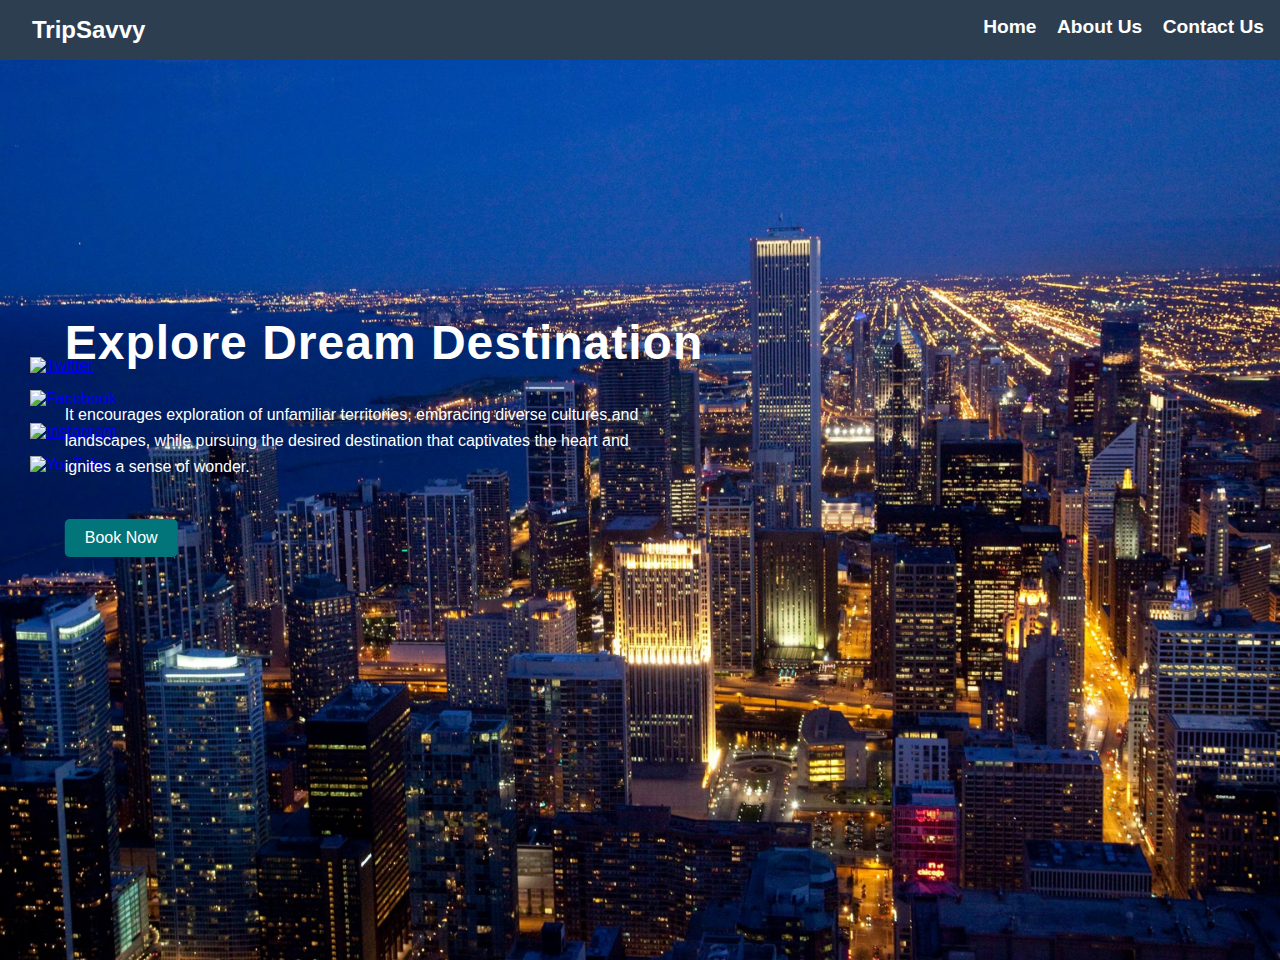
==== contact_us.html @ 0e17e528 "concat us page created" ====
<!DOCTYPE html>
<html lang="en">
<head>
    <title>TripSavvy</title>
    <link rel="stylesheet" href="travel_recommendation.css">
</head>
<body>
    <nav>
        <a href="travel_recommendation.html"><span id="header">TripSavvy</span></a>
        <div id="links">
            <a href="travel_recommendation.html">Home</a>
            <a href="about_us.html">About Us</a>
            <a href="contact_us.html">Contact Us</a>
        </div>
    </nav>
    <main>
        <div class="hero-section">
            <div class="social-media">
                <a href="#"><img src="https://img.icons8.com/?size=100&id=102907&format=png&color=FFFFFF" alt="Twitter"> <!-- Add Twitter icon link --></a>
                <a href="#"><img src="https://img.icons8.com/?size=100&id=118490&format=png&color=FFFFFF" alt="Facebook"> <!-- Add Facebook icon link --></a>
                <a href="#"><img src="https://img.icons8.com/?size=100&id=84884&format=png&color=FFFFFF" alt="Instagram"> <!-- Add Instagram icon link --></a>
                <a href="#"><img src="https://img.icons8.com/?size=100&id=85433&format=png&color=FFFFFF" alt="YouTube"> <!-- Add YouTube icon link --></a>
            </div>
            <div class="hero-content">
                <h1>Explore Dream Destination</h1>
                <p>It encourages exploration of unfamiliar territories, embracing diverse cultures and landscapes, while pursuing the desired destination that captivates the heart and ignites a sense of wonder.</p>
                <a href="#" class="btn">Book Now</a>
            </div>
        </div>
    </main>
</body>
</html>
---- travel_recommendation.css ----
body {
    margin: 0;
    padding: 0;
    font-family: 'Roboto', sans-serif;
}

#header {
    font-size: 1.5rem;
    font-weight: bold;
}
nav a {
    color: white;
    text-decoration: none;
    padding-left: 1rem;
    align-content: center;
    font-weight: bold;
    font-size: 1.2rem;
     
}
nav a:hover {
    color: #017579;
    font-weight: bold;
}

nav {
    background-color: #2C3E50;
    color: white;
    padding: 1rem;
    display: flex;
    justify-content: space-between;

}
#searchField{
    padding: 0.5rem;
    border: 1px solid #017579;
    border-radius: 0.5rem;
    font-size: 1rem;
    
}
#searchButton {
    background-color: #017579;
    color: white;
    padding: 0.5rem;
    border: none;
    border-radius: 0.5rem;
    cursor: pointer;
    font-size: 1rem;
}
.hero-section {
    background: url('./chicago-travel_4x3.avif') no-repeat center center/cover; /* Add your background image URL */
    height: 100vh;
    color: #fff;
    position: relative;
}

.social-media {
    position: absolute;
    top: 33%;
    left: 30px;
    display: flex;
    flex-direction: column;
    gap: 15px;
}

.social-media a img {
    width: 30px;
    height: auto;
}

.hero-content {
    position: absolute;
    top: 40%;
    left: 30%;
    transform: translate(-50%, -50%);
    text-align: left;
    
}

.hero-content h1 {
    font-size: 3em;
    letter-spacing: 1px;
}

.hero-content p {
    max-width: 600px;
    margin: 20px auto;
    margin-left: 0;
    line-height: 1.6;

}

.btn {
    display: inline-block;
    padding: 10px 20px;
    background: #017579;
    color: #fff;
    text-decoration: none;
    margin-top: 20px;
    border-radius: 5px;
    transition: background 0.3s ease;
}

.btn:hover {
    background: #005f73;
}
.hero-content-1 {
    position: absolute;
    top: 40%;
    left: 40%;
    transform: translate(-50%, -50%);
    text-align: left;
    
}

.hero-content-1 h1 {
    font-size: 3em;
    letter-spacing: 1px;
}

.hero-content-1 p {
    max-width: 1000px;
    margin: 20px auto;
    margin-left: 0;
    line-height: 1.6;
    
}
.team-section {
    position: absolute;
    top: 80%;
    left: 28%;
    transform: translate(-50%, -50%);
    text-align: left;
}

.team-section h2 {
    font-size: 2.5em;
    margin-bottom: 30px;
    color: #fff;
}

.team-cards {
    display: flex;
    justify-content: space-around;
}

.team-card {
    background: rgba(0, 0, 0, 0.7);
    padding: 20px;
    border-radius: 8px;
    width: 30%;
    color: #fff;
    text-align: center;
}

.team-card h3 {
    margin-bottom: 10px;
}

.team-card p {
    font-size: 0.9em;
    margin-bottom: 10px;
}

.position {
    display: block;
    background: #017579;
    padding: 5px 10px;
    border-radius: 5px;
    margin-top: 10px;
}
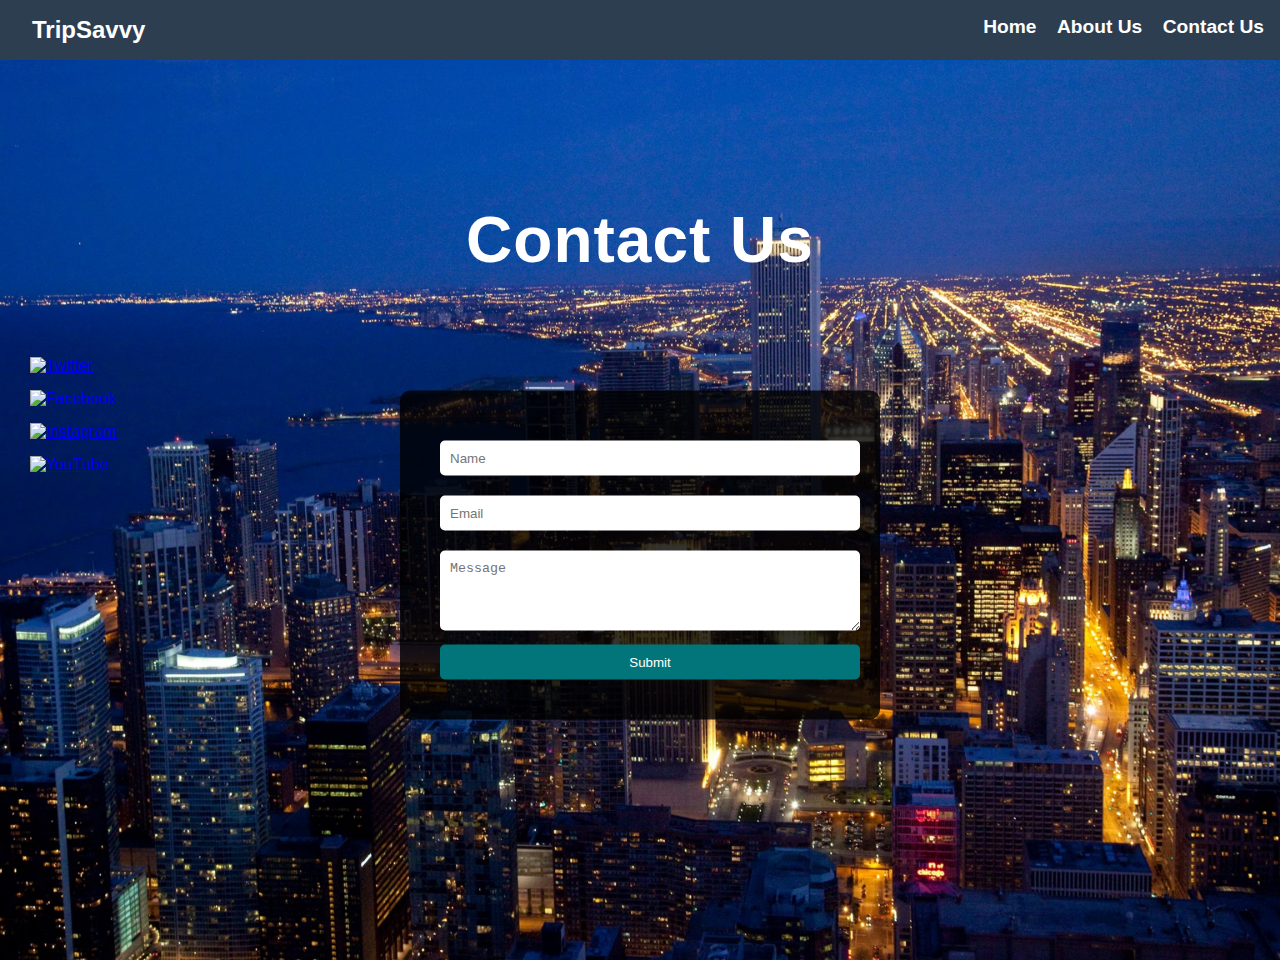
==== commit fffc2755: "All the html and css done, maybe!" ====
--- a/contact_us.html
+++ b/contact_us.html
@@ -21,12 +21,24 @@
                 <a href="#"><img src="https://img.icons8.com/?size=100&id=84884&format=png&color=FFFFFF" alt="Instagram"> <!-- Add Instagram icon link --></a>
                 <a href="#"><img src="https://img.icons8.com/?size=100&id=85433&format=png&color=FFFFFF" alt="YouTube"> <!-- Add YouTube icon link --></a>
             </div>
-            <div class="hero-content">
-                <h1>Explore Dream Destination</h1>
-                <p>It encourages exploration of unfamiliar territories, embracing diverse cultures and landscapes, while pursuing the desired destination that captivates the heart and ignites a sense of wonder.</p>
-                <a href="#" class="btn">Book Now</a>
+            <div class="hero-content-2">
+                <h1>Contact Us</h1>
             </div>
+            <section class="contact-section">
+                <div class="background-image">
+                    <div class="contact-form-container">
+                        
+                        <form action="#" class="contact-form">
+                            <input type="text" name="name" placeholder="Name" required>
+                            <input type="email" name="email" placeholder="Email" required>
+                            <textarea name="message" placeholder="Message" rows="4" required></textarea>
+                            <button type="submit">Submit</button>
+                        </form>
+                    </div>
+                </div>
+            </section>
         </div>
     </main>
+    <script src="travel_recommendation.js"></script>
 </body>
 </html>--- a/travel_recommendation.css
+++ b/travel_recommendation.css
@@ -167,4 +167,60 @@
     padding: 5px 10px;
     border-radius: 5px;
     margin-top: 10px;
+}
+
+/*conact form*/
+.hero-content-2 {
+    position: absolute;
+    top: 20%;
+    left: 50%;
+    transform: translate(-50%, -50%);
+    text-align: left;
+    font-size: 2em;
+    letter-spacing: 1px;
+    
+}
+.contact-form-container {
+    background: rgba(0, 0, 0, 0.8);
+    padding: 40px;
+    border-radius: 10px;
+    text-align: center;
+    width: 100%;
+    max-width: 400px;
+}
+.contact-form-container {
+    position: absolute;
+    top: 55%;
+    left: 50%;
+    transform: translate(-50%, -50%);
+    text-align: left;
+}
+
+.contact-form h1 {
+    font-size: 36px;
+    margin-bottom: 20px;
+}
+
+.contact-form input,
+.contact-form textarea {
+    width: 100%;
+    padding: 10px;
+    margin: 10px 0;
+    border-radius: 5px;
+    border: none;
+}
+
+.contact-form button {
+    width: 105%;
+    padding: 10px;
+    background-color: #017579;
+    border: none;
+    color: white;
+    border-radius: 5px;
+    cursor: pointer;
+    transition: background 0.3s ease;
+}
+
+.contact-form button:hover {
+    background-color: #0084cc;
 }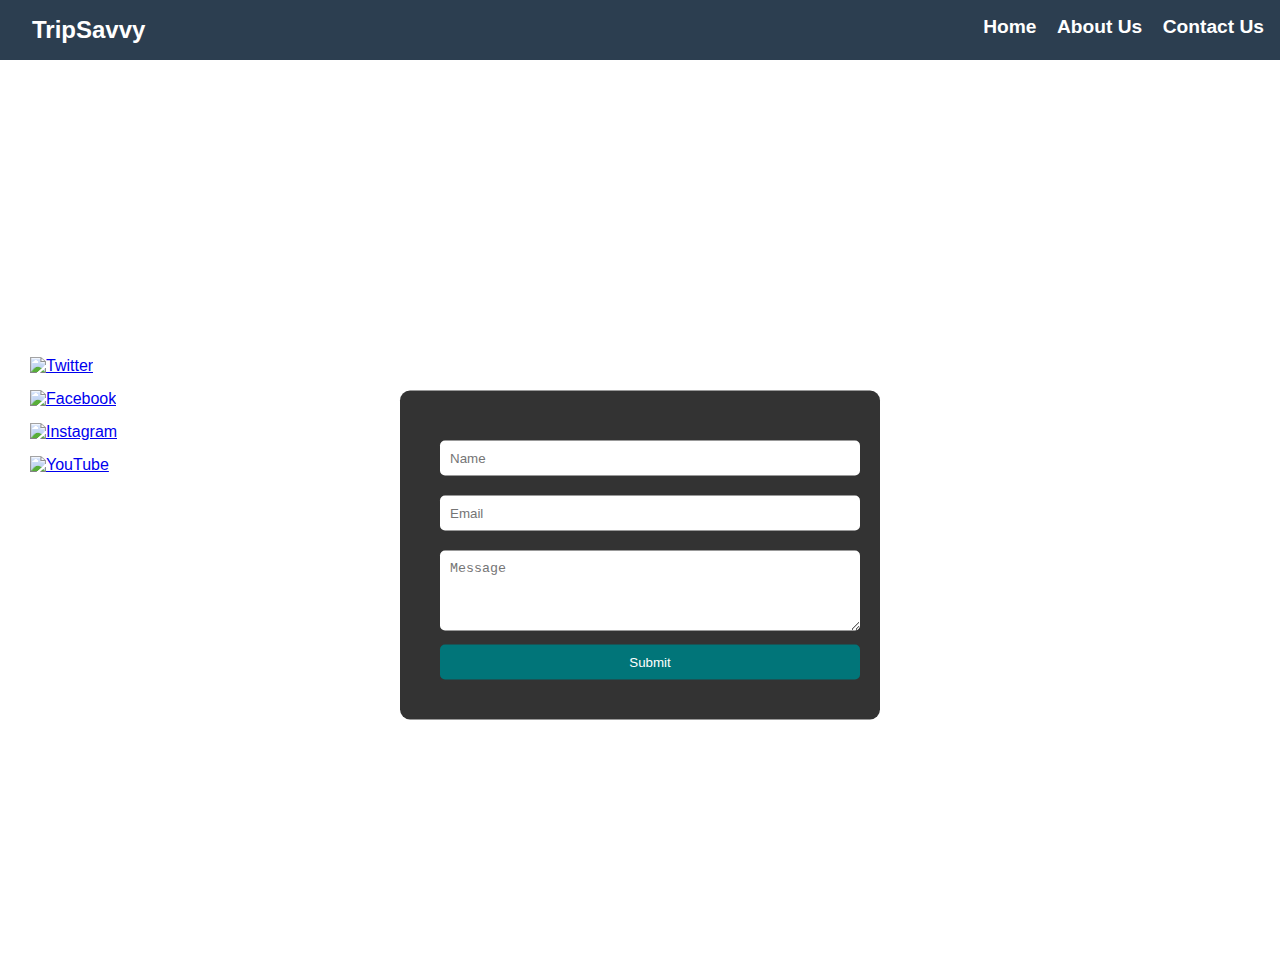
==== commit 475b5476: "canged to index.html" ====
--- a/contact_us.html
+++ b/contact_us.html
@@ -6,9 +6,9 @@
 </head>
 <body>
     <nav>
-        <a href="travel_recommendation.html"><span id="header">TripSavvy</span></a>
+        <a href="index.html"><span id="header">TripSavvy</span></a>
         <div id="links">
-            <a href="travel_recommendation.html">Home</a>
+            <a href="index.html">Home</a>
             <a href="about_us.html">About Us</a>
             <a href="contact_us.html">Contact Us</a>
         </div>
--- a/travel_recommendation.css
+++ b/travel_recommendation.css
@@ -47,7 +47,7 @@
     font-size: 1rem;
 }
 .hero-section {
-    background: url('./chicago-travel_4x3.avif') no-repeat center center/cover; /* Add your background image URL */
+    background: url('./chicago-travel_4x3.png') no-repeat center center/cover; /* Add your background image URL */
     height: 100vh;
     color: #fff;
     position: relative;
@@ -223,4 +223,28 @@
 
 .contact-form button:hover {
     background-color: #0084cc;
+}
+
+/* search Results*/
+
+.resultimg {
+    max-width: 300px;
+    max-height: 300px;
+    min-width: 300px;
+    min-height: auto;
+    object-fit: cover;
+    border-radius: 10px;
+}
+
+#searchResults {
+    position: absolute;
+    top: 50%;
+    left: 85%;
+    transform: translate(-50%, -50%);
+    text-align: left;
+    color: #fff;
+    background: rgba(0, 0, 0, 0.8);
+    padding: 20px;
+    border-radius: 10px;
+
 }